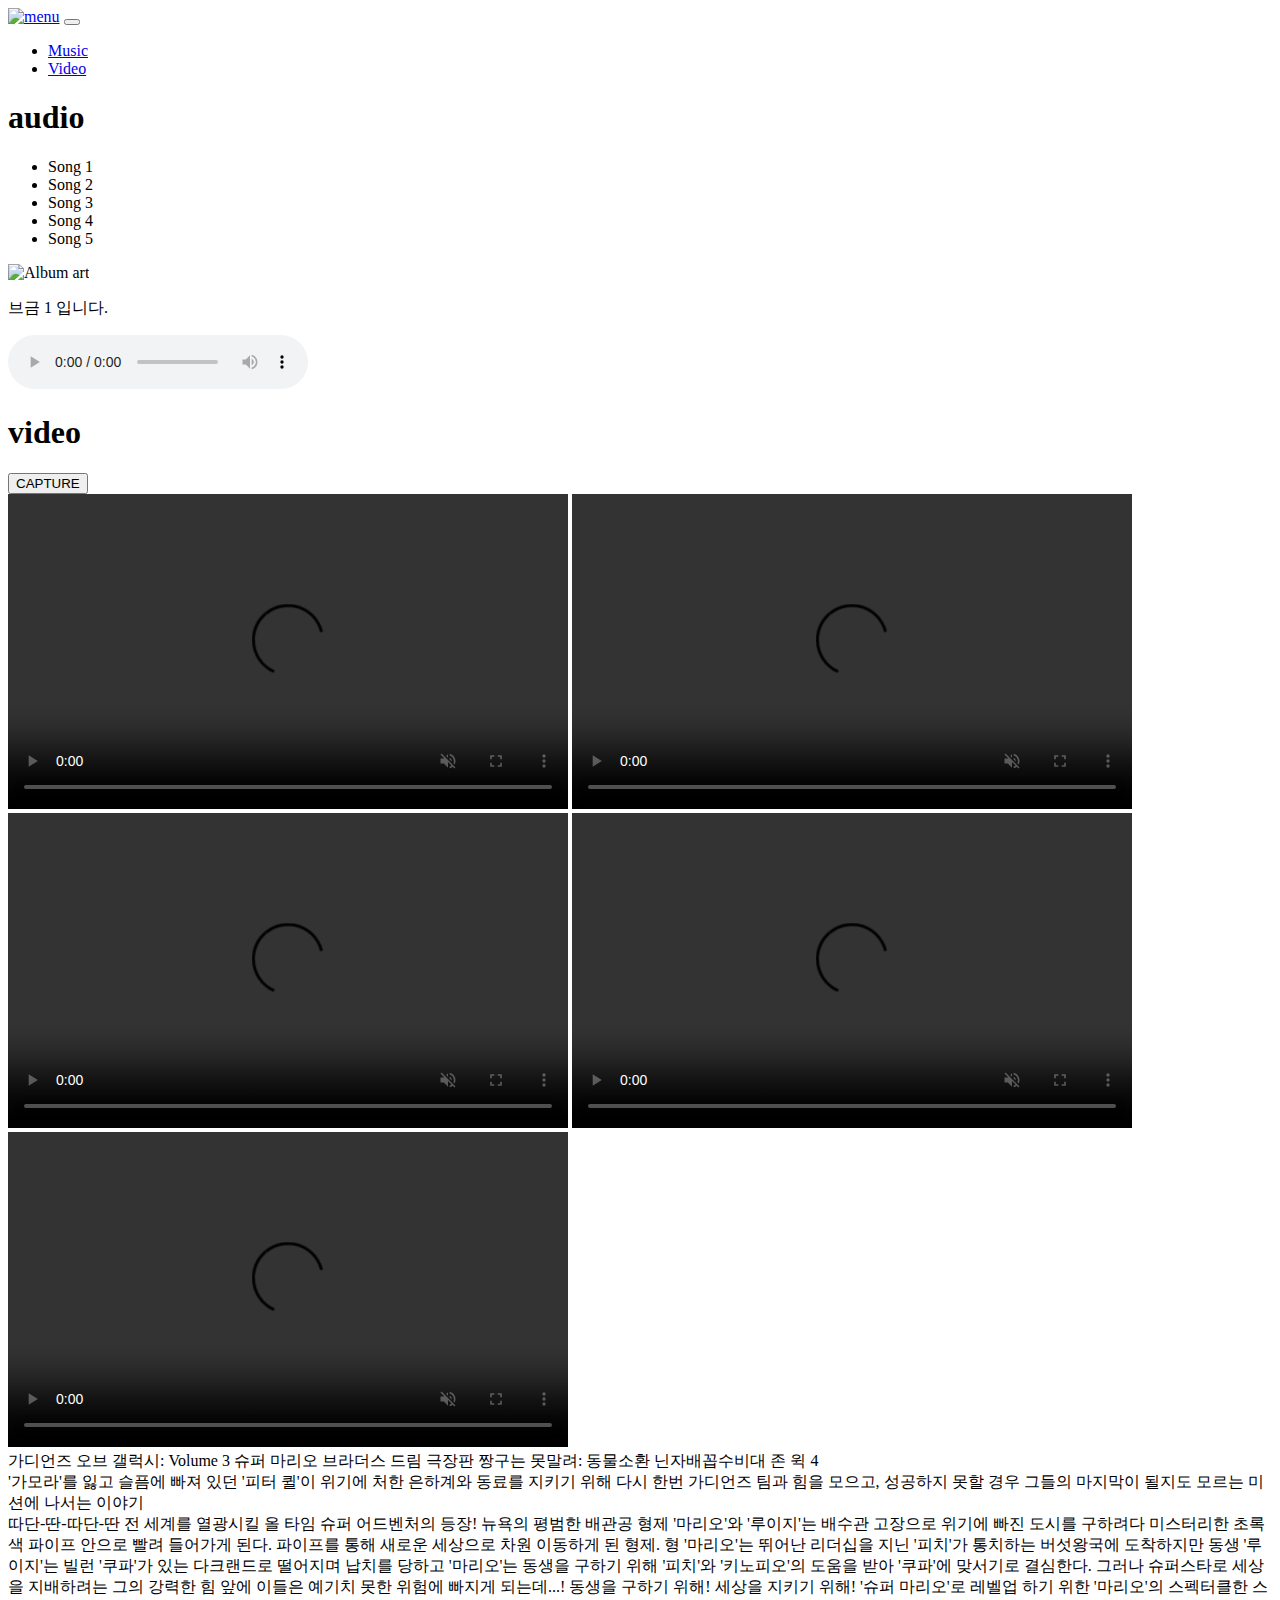
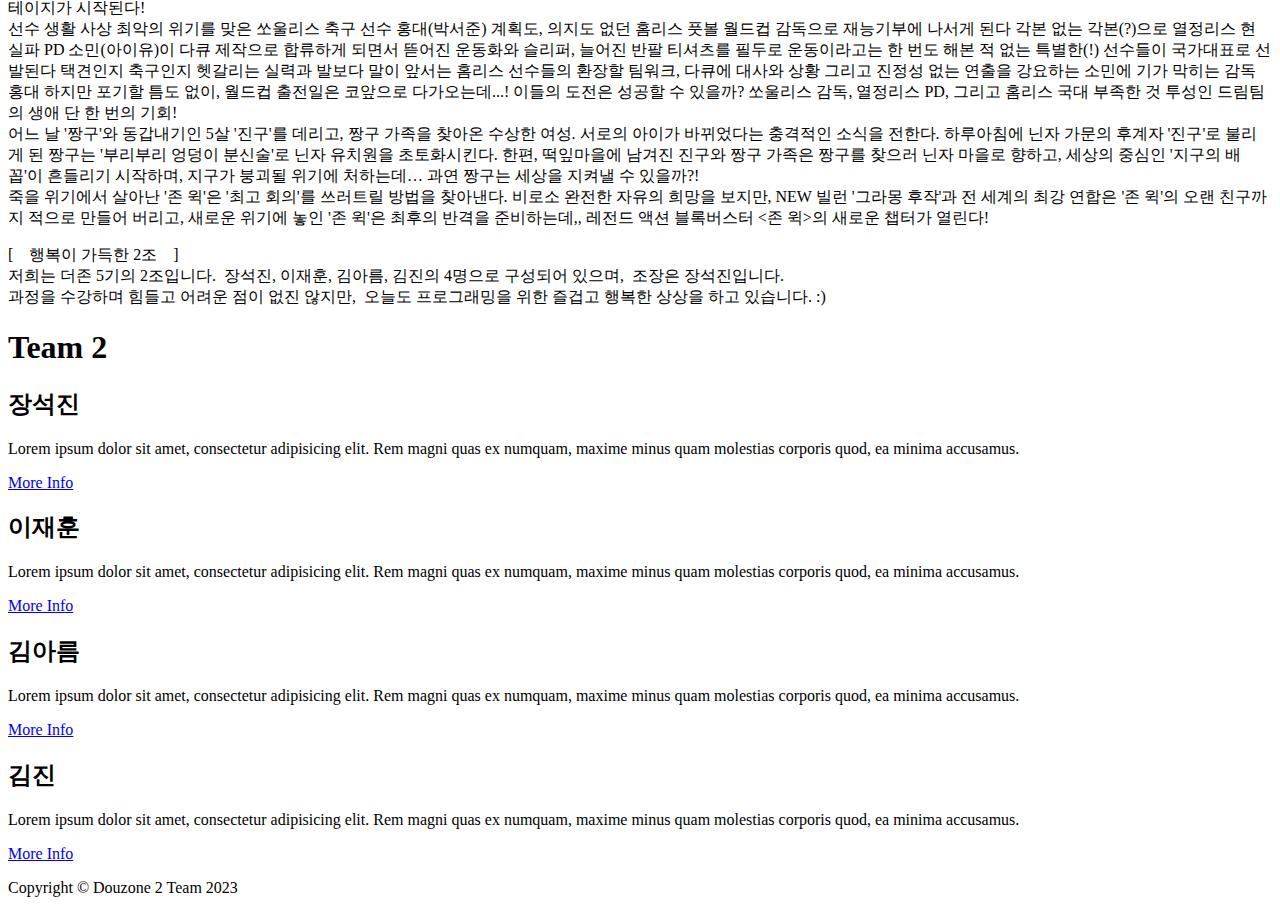
==== src/main/webapp/index.html @ 6630658f "석진 자기소개 및 조 로고 수정" ====
<!DOCTYPE html>
<html>
<head>
<meta charset="UTF-8">
<title>Insert title here</title>
<link rel="icon" type="image/x-icon" href="/resources/img/media.png">
<link rel="stylesheet" href="/resources/boot/css/styles.css">
<link rel="stylesheet" href="/resources/css/style.css">
<style>
/*
@font-face {
     font-family: 'ya';
     src: url('야놀자_야체_Regular.ttf') format('woff');
}*/
</style>
</head>
<body>
	<!-- Responsive navbar-->
	<nav class="navbar navbar-expand-lg navbar-dark bg-dark">
		<div class="container px-5">
			<a href="#"><img id="mini-nav-logo"
				src="/resources/img/logo3.png" alt="menu" /></a>
			<!-- <a class="navbar-brand" href="#!">Start Bootstrap</a>-->
			<button class="navbar-toggler" type="button"
				data-bs-toggle="collapse" data-bs-target="#navbarSupportedContent"
				aria-controls="navbarSupportedContent" aria-expanded="false"
				aria-label="Toggle navigation">
				<span class="navbar-toggler-icon"></span>
			</button>
			<div class="collapse navbar-collapse" id="navbarSupportedContent">
				<ul class="navbar-nav ms-auto mb-2 mb-lg-0">
					<li class="nav-item"><a id="musicAtag" class="nav-link active"
						aria-current="page" href="#!">Music</a></li>
					<li class="nav-item"><a id="videoAtag" class="nav-link"
						href="#!">Video</a></li>
				</ul>
			</div>
		</div>
	</nav>
	<!-- Page Content-->
	<div class="container px-4 px-lg-5">
		<!-- Heading Row-->
		<section id="section2" class="on">
			<h1>audio</h1>
			<div class="mainAudio">
				<ul class="playlist">
					<li data-src="/resources/audio/bgm1.mp3" data-info="브금 1 입니다."
						data-image="/resources/img/album1.jpg">Song 1</li>
					<li data-src="/resources/audio/bgm2.mp3" data-info="브금 2에요."
						data-image="/resources/img/album2.jpg">Song 2</li>
					<li data-src="/resources/audio/bgm3.mp3" data-info="브금 3임당."
						data-image="/resources/img/album3.jpg">Song 3</li>
					<li data-src="/resources/audio/bgm4.mp3" data-info="브금 4 지롱"
						data-image="/resources/img/album4.jpg">Song 4</li>
					<li data-src="/resources/audio/bgm5.mp3" data-info="브금 5 라스트"
						data-image="/resources/img/album5.jpg">Song 5</li>
				</ul>

				<div id="song-info-container">
					<img id="album-art" src="/resources/img/album1.jpg" alt="Album art" />
					<p id="song-info">브금 1 입니다.</p>
				</div>
				<audio id="audio-player" autoplay controls></audio>
			</div>
		</section>
		<section id="section3" class="off">
			<h1>video</h1>
			<div>
			<button id="captureButton">CAPTURE</button>
				<div class="video-container">
					<!--영화 예고편-->
					<div>
						<div class="mainVideo" id="captureVideo">
							<video id="video1" class="videos on" width="560" height="315"
								controls autoplay muted>
								<source src="/resources/video/video1.mp4" type="video/mp4">
							</video>
							<video id="video2" class="videos off" width="560" height="315"
								controls autoplay muted>
								<source src="/resources/video/video2.mp4" type="video/mp4">
							</video>
							<video id="video3" class="videos off" width="560" height="315"
								controls autoplay muted>
								<source src="/resources/video/video3.mp4" type="video/mp4">
							</video>
							<video id="video4" class="videos off" width="560" height="315"
								controls autoplay muted>
								<source src="/resources/video/video4.mp4" type="video/mp4">
							</video>
							<video id="video5" class="videos off" width="560" height="315"
								controls autoplay muted>
								<source src="/resources/video/video5.mp4" type="video/mp4">
							</video>
						</div>
					</div>
					<div>
						<div class="button-list">
							<a onclick="togglevideo(0)" class="on">가디언즈 오브 갤럭시: Volume 3
							</a> <a onclick="togglevideo(1)" class="off">슈퍼 마리오 브라더스</a> <a
								onclick="togglevideo(2)" class="off">드림</a> <a
								onclick="togglevideo(3)" class="off">극장판 짱구는 못말려: 동물소환
								닌자배꼽수비대</a> <a onclick="togglevideo(4)" class="off">존 윅 4</a>
						</div>
					</div>
					
				</div>
				
			</div>
			<!--영화 줄거리-->
			<div class="video-detail">
				<div class="on">'가모라'를 잃고 슬픔에 빠져 있던 '피터 퀼'이 위기에 처한 은하계와 동료를
					지키기 위해 다시 한번 가디언즈 팀과 힘을 모으고, 성공하지 못할 경우 그들의 마지막이 될지도 모르는 미션에 나서는
					이야기</div>
				<div class="off">따단-딴-따단-딴 전 세계를 열광시킬 올 타임 슈퍼 어드벤처의 등장! 뉴욕의
					평범한 배관공 형제 '마리오'와 '루이지'는 배수관 고장으로 위기에 빠진 도시를 구하려다 미스터리한 초록색 파이프 안으로
					빨려 들어가게 된다. 파이프를 통해 새로운 세상으로 차원 이동하게 된 형제. 형 '마리오'는 뛰어난 리더십을 지닌
					'피치'가 통치하는 버섯왕국에 도착하지만 동생 '루이지'는 빌런 '쿠파'가 있는 다크랜드로 떨어지며 납치를 당하고
					'마리오'는 동생을 구하기 위해 '피치'와 '키노피오'의 도움을 받아 '쿠파'에 맞서기로 결심한다. 그러나 슈퍼스타로
					세상을 지배하려는 그의 강력한 힘 앞에 이들은 예기치 못한 위험에 빠지게 되는데...! 동생을 구하기 위해! 세상을
					지키기 위해! '슈퍼 마리오'로 레벨업 하기 위한 '마리오'의 스펙터클한 스테이지가 시작된다!</div>
				<div class="off">선수 생활 사상 최악의 위기를 맞은 쏘울리스 축구 선수 홍대(박서준) 계획도,
					의지도 없던 홈리스 풋볼 월드컵 감독으로 재능기부에 나서게 된다 각본 없는 각본(?)으로 열정리스 현실파 PD
					소민(아이유)이 다큐 제작으로 합류하게 되면서 뜯어진 운동화와 슬리퍼, 늘어진 반팔 티셔츠를 필두로 운동이라고는 한 번도
					해본 적 없는 특별한(!) 선수들이 국가대표로 선발된다 택견인지 축구인지 헷갈리는 실력과 발보다 말이 앞서는 홈리스
					선수들의 환장할 팀워크, 다큐에 대사와 상황 그리고 진정성 없는 연출을 강요하는 소민에 기가 막히는 감독 홍대 하지만
					포기할 틈도 없이, 월드컵 출전일은 코앞으로 다가오는데...! 이들의 도전은 성공할 수 있을까? 쏘울리스 감독, 열정리스
					PD, 그리고 홈리스 국대 부족한 것 투성인 드림팀의 생애 단 한 번의 기회!</div>
				<div class="off">어느 날 '짱구'와 동갑내기인 5살 '진구'를 데리고, 짱구 가족을 찾아온 수상한
					여성. 서로의 아이가 바뀌었다는 충격적인 소식을 전한다. 하루아침에 닌자 가문의 후계자 '진구'로 불리게 된 짱구는
					'부리부리 엉덩이 분신술'로 닌자 유치원을 초토화시킨다. 한편, 떡잎마을에 남겨진 진구와 짱구 가족은 짱구를 찾으러 닌자
					마을로 향하고, 세상의 중심인 '지구의 배꼽'이 흔들리기 시작하며, 지구가 붕괴될 위기에 처하는데… 과연 짱구는 세상을
					지켜낼 수 있을까?!</div>
				<div class="off">죽을 위기에서 살아난 '존 윅'은 '최고 회의'를 쓰러트릴 방법을 찾아낸다.
					비로소 완전한 자유의 희망을 보지만, NEW 빌런 '그라몽 후작'과 전 세계의 최강 연합은 '존 윅'의 오랜 친구까지
					적으로 만들어 버리고, 새로운 위기에 놓인 '존 윅'은 최후의 반격을 준비하는데,, 레전드 액션 블록버스터 &lt;존
					윅&gt;의 새로운 챕터가 열린다!</div>
			</div>
		</section>
		<!-- Call to Action-->
		<div class="card text-white bg-orange my-5 py-4 text-center">
			<div class="card-body">
				<p class="text-white m-0">[&nbsp;&nbsp;&nbsp; 행복이 가득한 2조 &nbsp;&nbsp;&nbsp;]<br>
					저희는 더존 5기의 2조입니다.&nbsp; 장석진, 이재훈, 김아름, 김진의 4명으로 구성되어 있으며,&nbsp; 조장은 장석진입니다.<br>
					과정을 수강하며 힘들고 어려운 점이 없진 않지만,&nbsp; 오늘도 프로그래밍을 위한 즐겁고 행복한 상상을 하고 있습니다. :)</p>
			</div>
		</div>
		<!-- Content Row-->
		<h1 class="card-header">Team 2</h1>
		<div class="row gx-4 gx-lg-5 cardlist">
			<div class="col-md-4 mb-5">
				<div class="card card-area">
					<div class="card-body">
						<h2 class="card-title">장석진</h2>
						<p class="card-text">Lorem ipsum dolor sit amet, consectetur
							adipisicing elit. Rem magni quas ex numquam, maxime minus quam
							molestias corporis quod, ea minima accusamus.</p>
					</div>
					<div class="card-footer">
						<a class="btn btn-primary btn-sm" href="/profilePage/Jang.html">More Info</a>
					</div>
				</div>
			</div>
			<div class="col-md-4 mb-5">
				<div class="card card-area">
					<div class="card-body">
						<h2 class="card-title">이재훈</h2>
						<p class="card-text">Lorem ipsum dolor sit amet, consectetur
							adipisicing elit. Rem magni quas ex numquam, maxime minus quam
							molestias corporis quod, ea minima accusamus.</p>
					</div>
					<div class="card-footer">
						<a class="btn btn-primary btn-sm" href="/profilePage/Lee.html">More Info</a>
					</div>
				</div>
			</div>
			<div class="col-md-4 mb-5">
				<div class="card card-area">
					<div class="card-body">
						<h2 class="card-title">김아름</h2>
						<p class="card-text">Lorem ipsum dolor sit amet, consectetur
							adipisicing elit. Rem magni quas ex numquam, maxime minus quam
							molestias corporis quod, ea minima accusamus.</p>
					</div>
					<div class="card-footer">
						<a class="btn btn-primary btn-sm" href="#!">More Info</a>
					</div>
				</div>
			</div>
			<div class="col-md-4 mb-5">
				<div class="card card-area">
					<div class="card-body">
						<h2 class="card-title">김진</h2>
						<p class="card-text">Lorem ipsum dolor sit amet, consectetur
							adipisicing elit. Rem magni quas ex numquam, maxime minus quam
							molestias corporis quod, ea minima accusamus.</p>
					</div>
					<div class="card-footer">
						<a class="btn btn-primary btn-sm" href="/profilePage/KimJin.html">More Info</a>
					</div>
				</div>
			</div>
		</div>
	</div>
	<!-- Footer-->
	<footer class="py-5 bg-dark">
		<div class="container px-4 px-lg-5">
			<p class="m-0 text-center text-white">Copyright &copy; Douzone 2 Team 2023</p>
		</div>
	</footer>
	<!-- Bootstrap core JS-->
	<script
		src="https://cdn.jsdelivr.net/npm/bootstrap@5.2.3/dist/js/bootstrap.bundle.min.js"></script>
	<!-- Core theme JS-->
	<script src="/resources/boot/js/scripts.js"></script>
	<script defer src="/resources/js/script.js"></script>
</body>
</html>
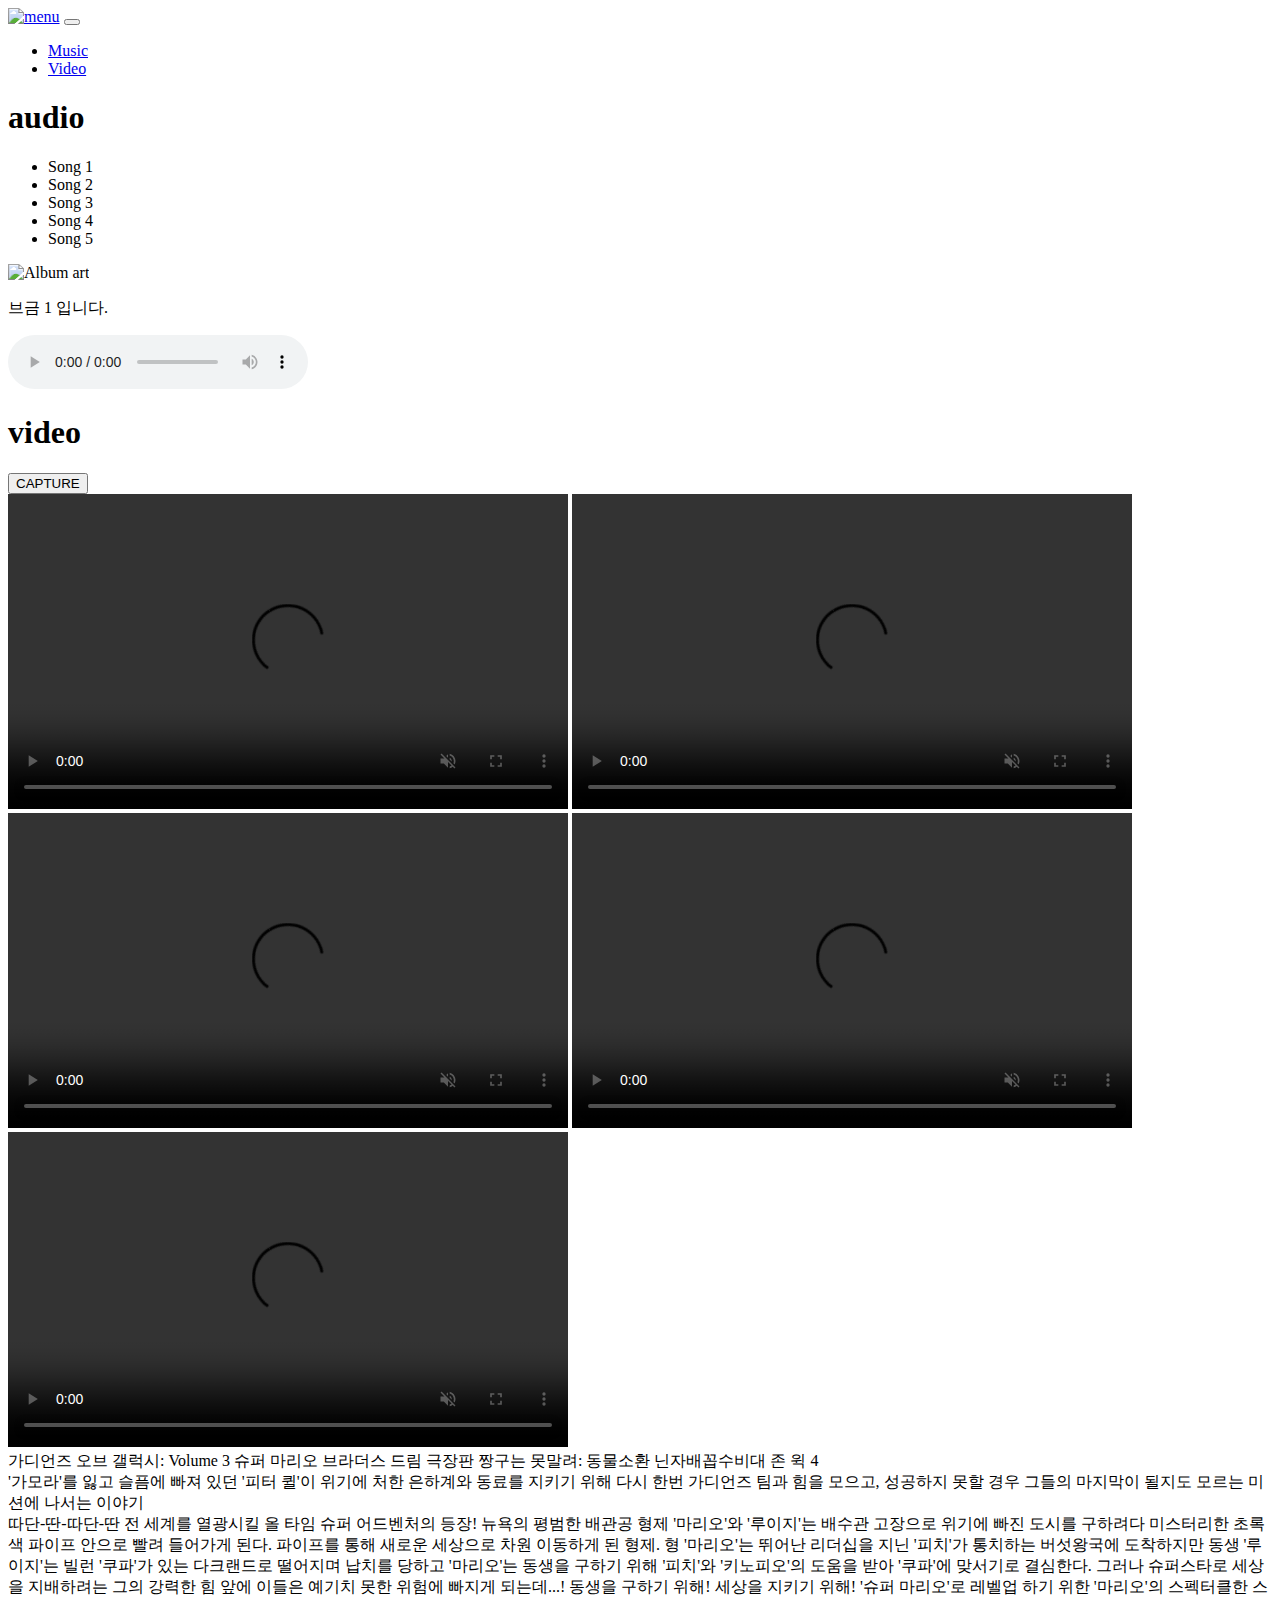
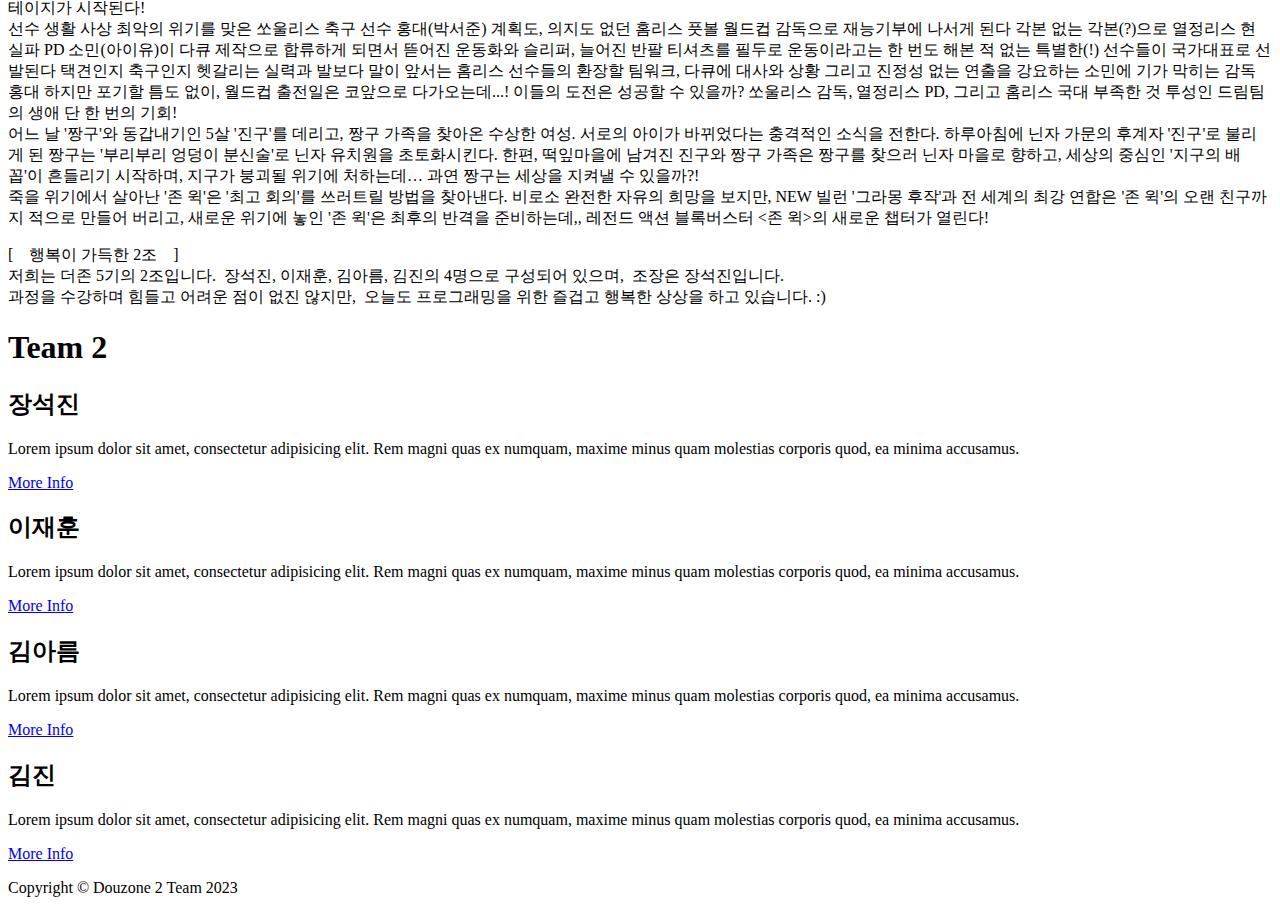
==== commit ab86af7b: "Merge branch 'master' of https://github.com/inclined37/DouzoneSecond2Team" ====
--- a/src/main/webapp/index.html
+++ b/src/main/webapp/index.html
@@ -3,7 +3,9 @@
 <head>
 <meta charset="UTF-8">
 <title>Insert title here</title>
+
 <link rel="icon" type="image/x-icon" href="/resources/img/media.png">
+
 <link rel="stylesheet" href="/resources/boot/css/styles.css">
 <link rel="stylesheet" href="/resources/css/style.css">
 <style>
@@ -182,7 +184,9 @@
 							molestias corporis quod, ea minima accusamus.</p>
 					</div>
 					<div class="card-footer">
-						<a class="btn btn-primary btn-sm" href="#!">More Info</a>
+
+						<a class="btn btn-primary btn-sm" href="/profilePage/Ahrum.html">More Info</a>
+
 					</div>
 				</div>
 			</div>
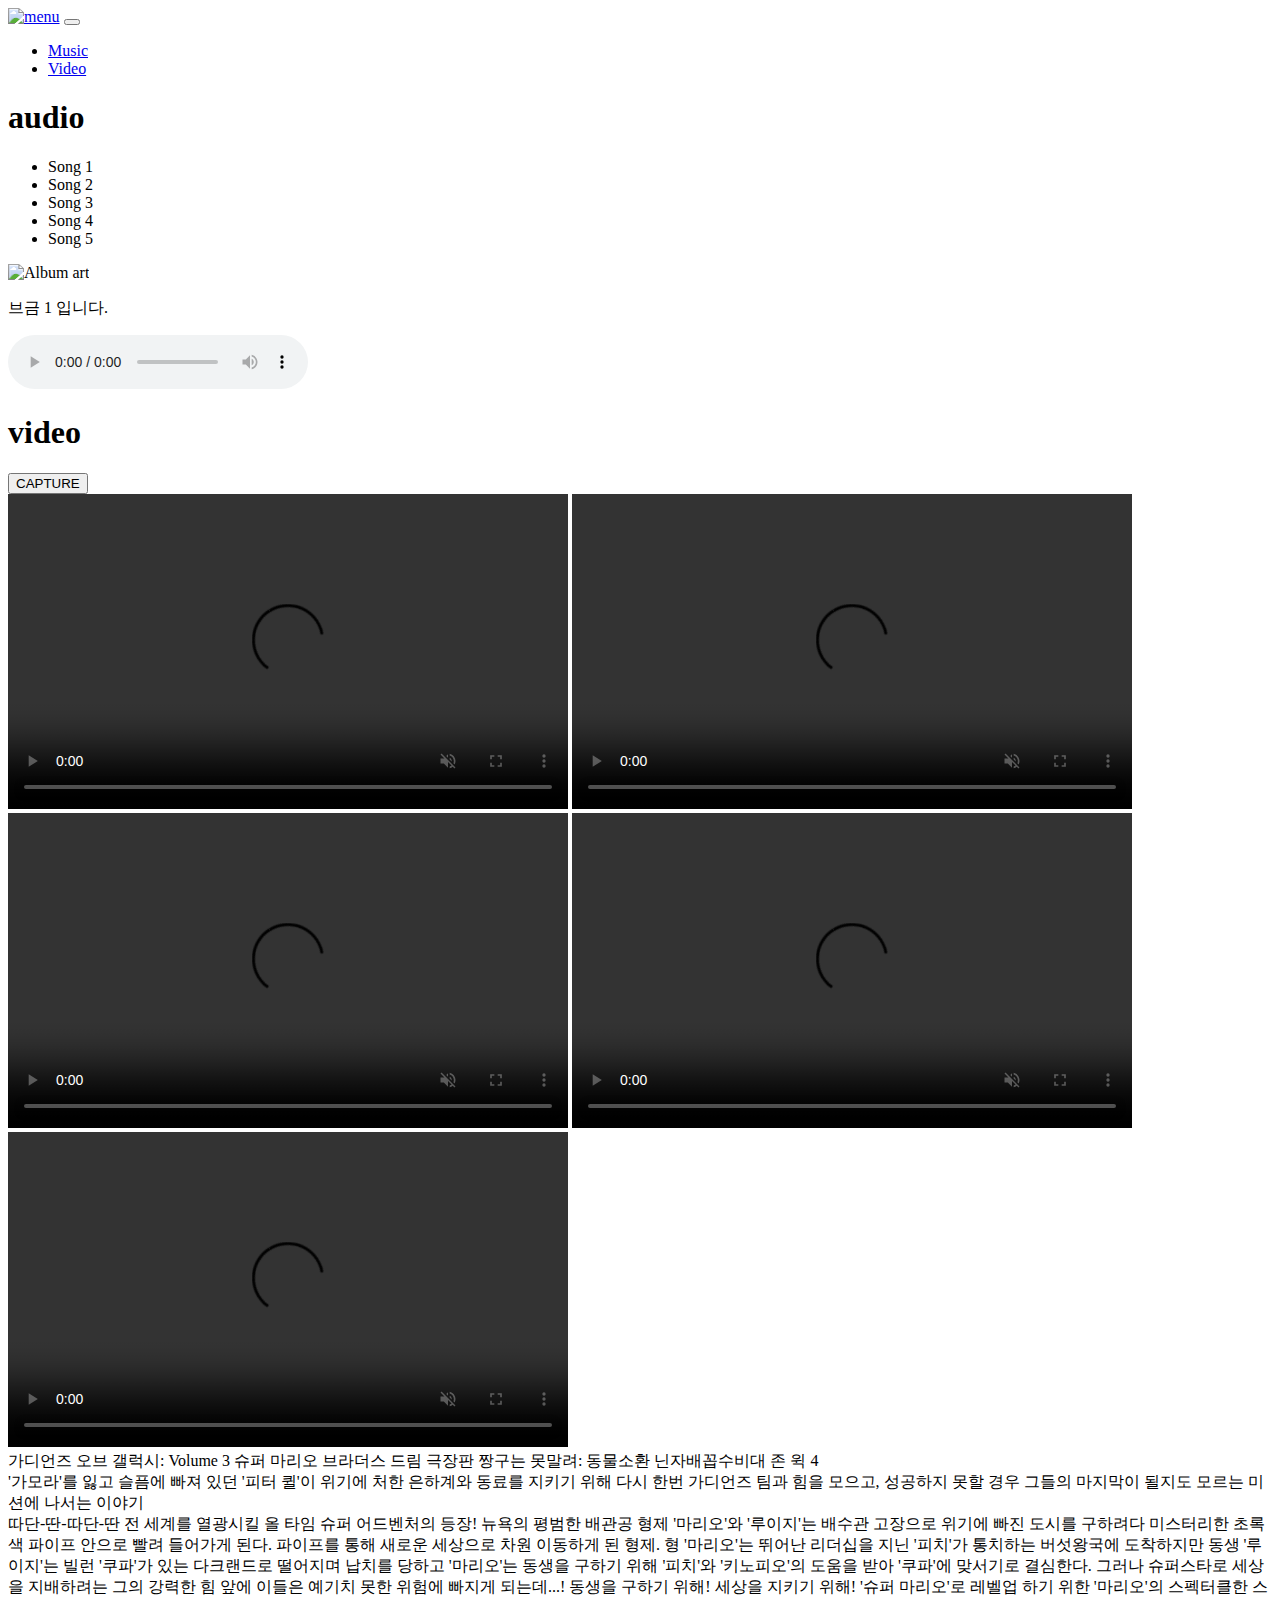
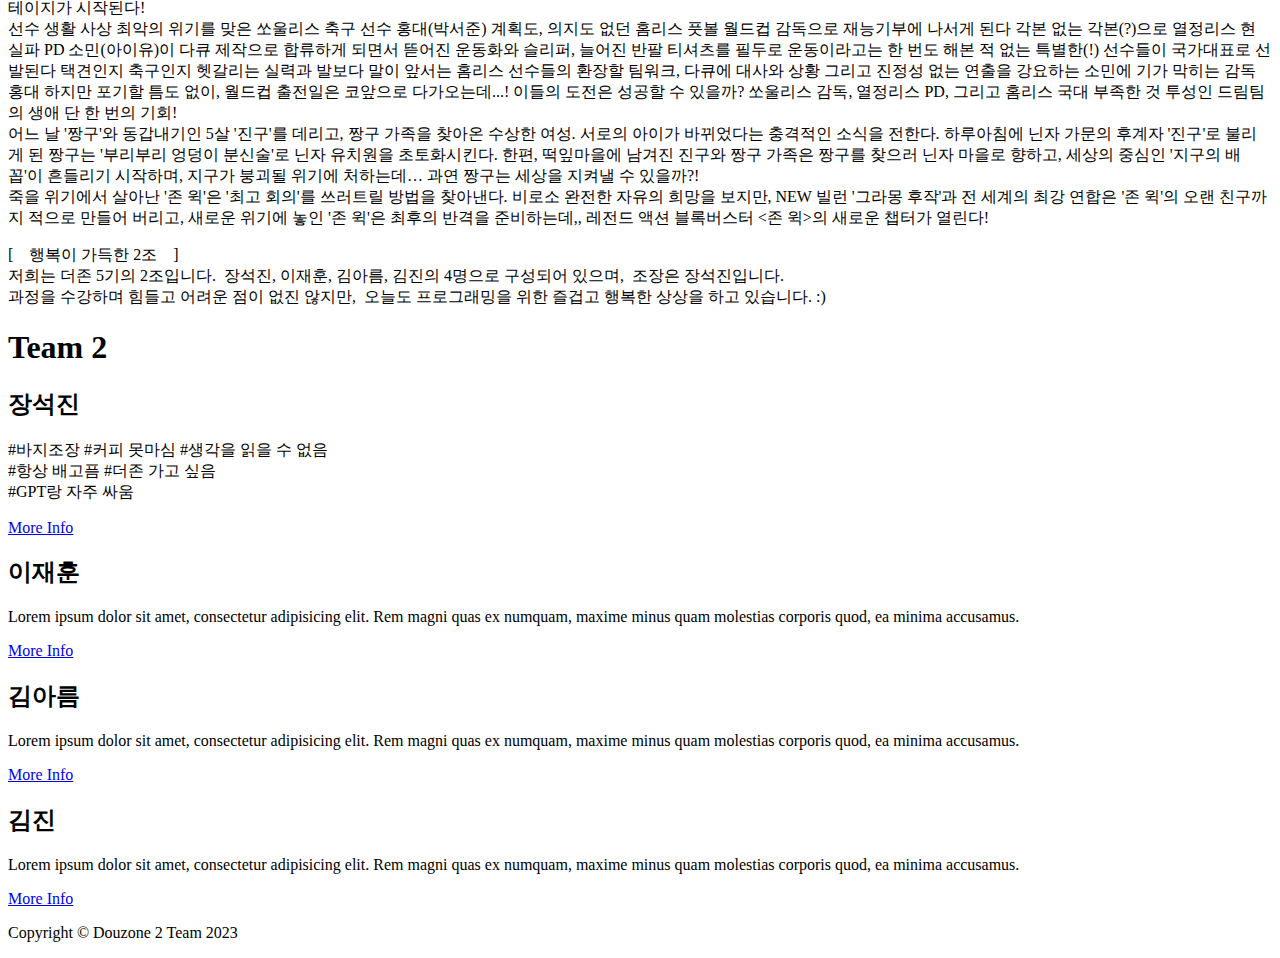
==== commit ab8279e9: "석진 거의 최종" ====
--- a/src/main/webapp/index.html
+++ b/src/main/webapp/index.html
@@ -153,9 +153,7 @@
 				<div class="card card-area">
 					<div class="card-body">
 						<h2 class="card-title">장석진</h2>
-						<p class="card-text">Lorem ipsum dolor sit amet, consectetur
-							adipisicing elit. Rem magni quas ex numquam, maxime minus quam
-							molestias corporis quod, ea minima accusamus.</p>
+						<p class="card-text">#바지조장 #커피 못마심 #생각을 읽을 수 없음<br>#항상 배고픔 #더존 가고 싶음<br>#GPT랑 자주 싸움</p>
 					</div>
 					<div class="card-footer">
 						<a class="btn btn-primary btn-sm" href="/profilePage/Jang.html">More Info</a>
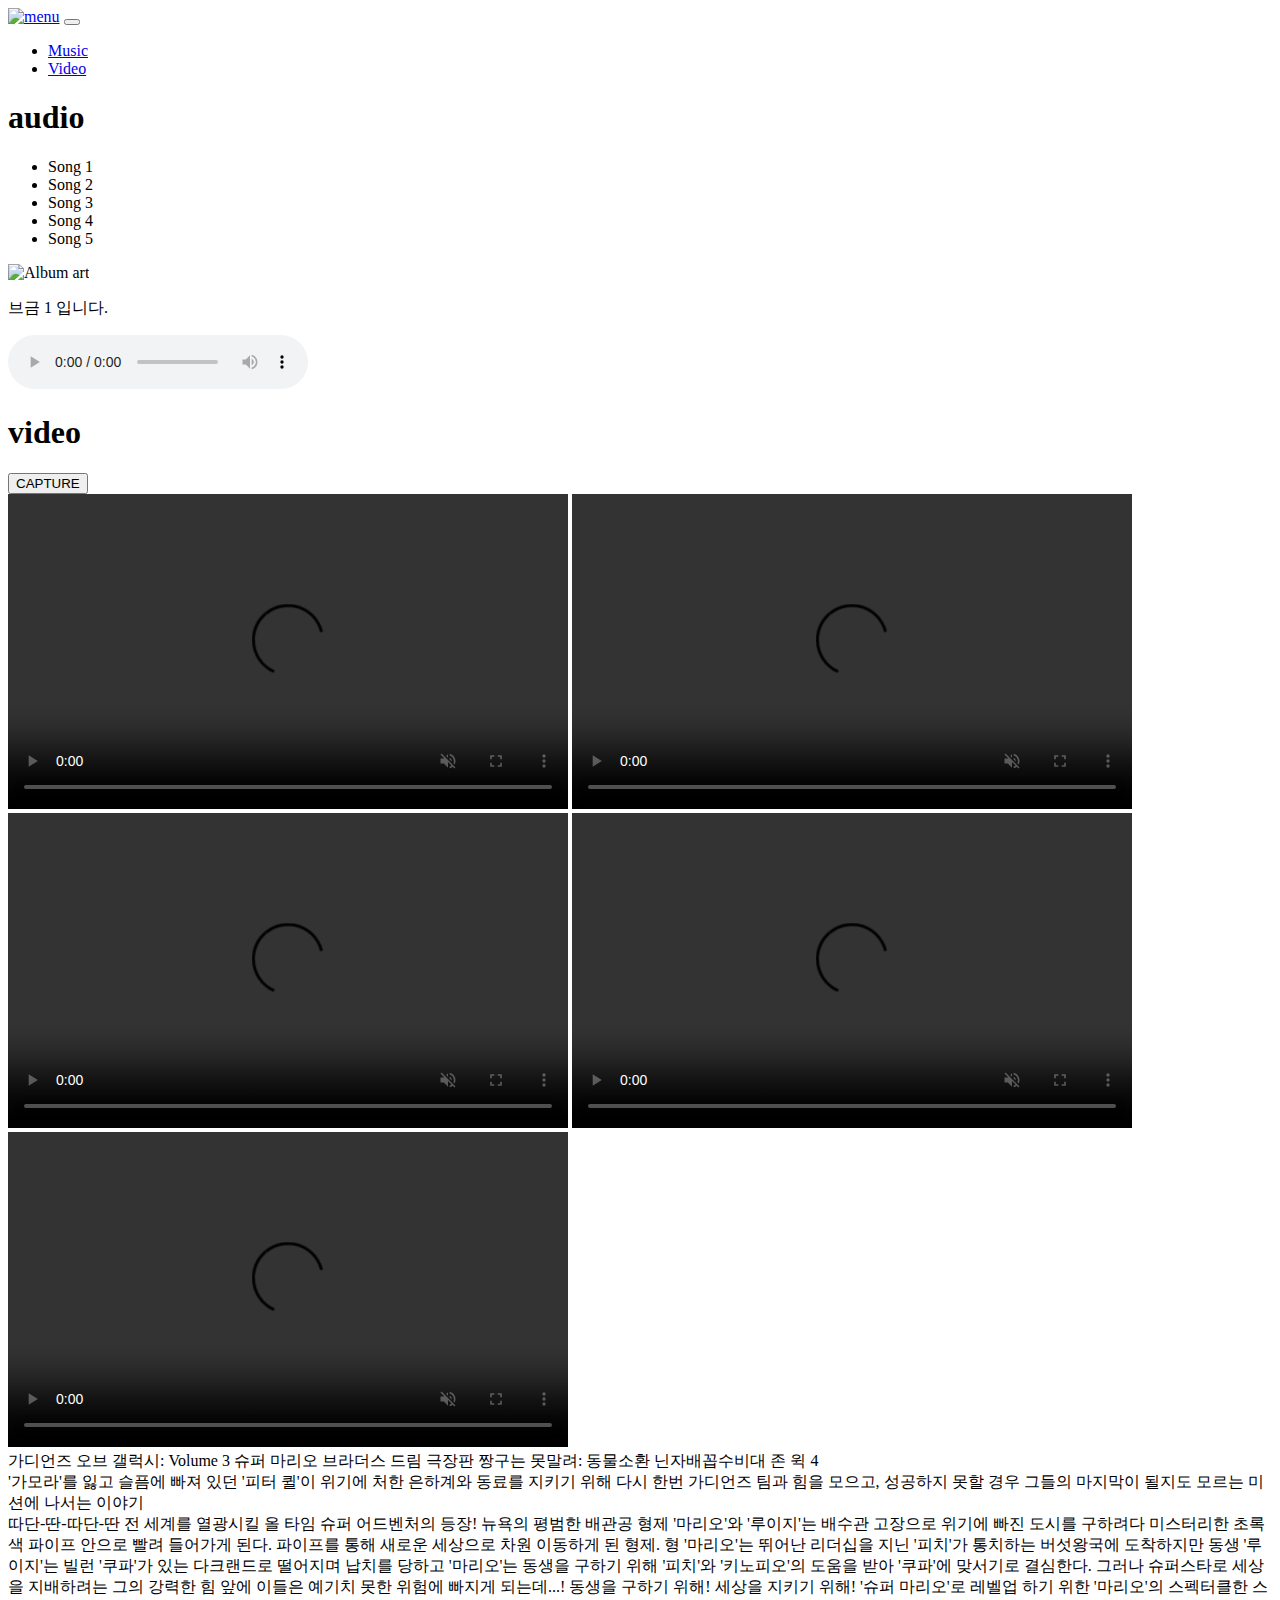
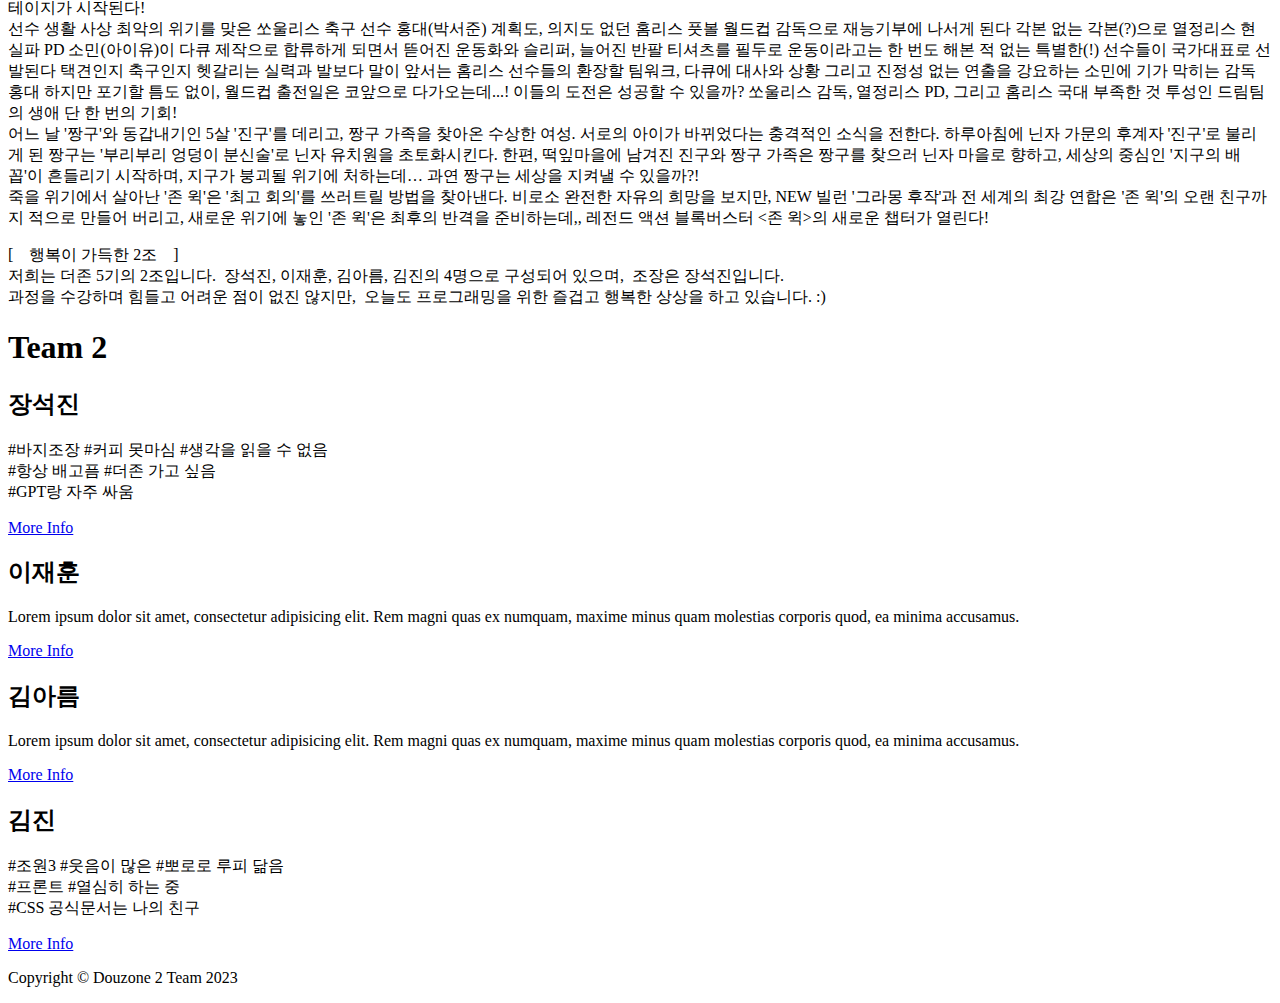
==== commit d38848ee: "Modified: card-text to hash-tag of kimjin" ====
--- a/src/main/webapp/index.html
+++ b/src/main/webapp/index.html
@@ -192,9 +192,7 @@
 				<div class="card card-area">
 					<div class="card-body">
 						<h2 class="card-title">김진</h2>
-						<p class="card-text">Lorem ipsum dolor sit amet, consectetur
-							adipisicing elit. Rem magni quas ex numquam, maxime minus quam
-							molestias corporis quod, ea minima accusamus.</p>
+						<p class="card-text">#조원3 #웃음이 많은 #뽀로로 루피 닮음<br>#프론트 #열심히 하는 중<br>#CSS 공식문서는 나의 친구</p>
 					</div>
 					<div class="card-footer">
 						<a class="btn btn-primary btn-sm" href="/profilePage/KimJin.html">More Info</a>
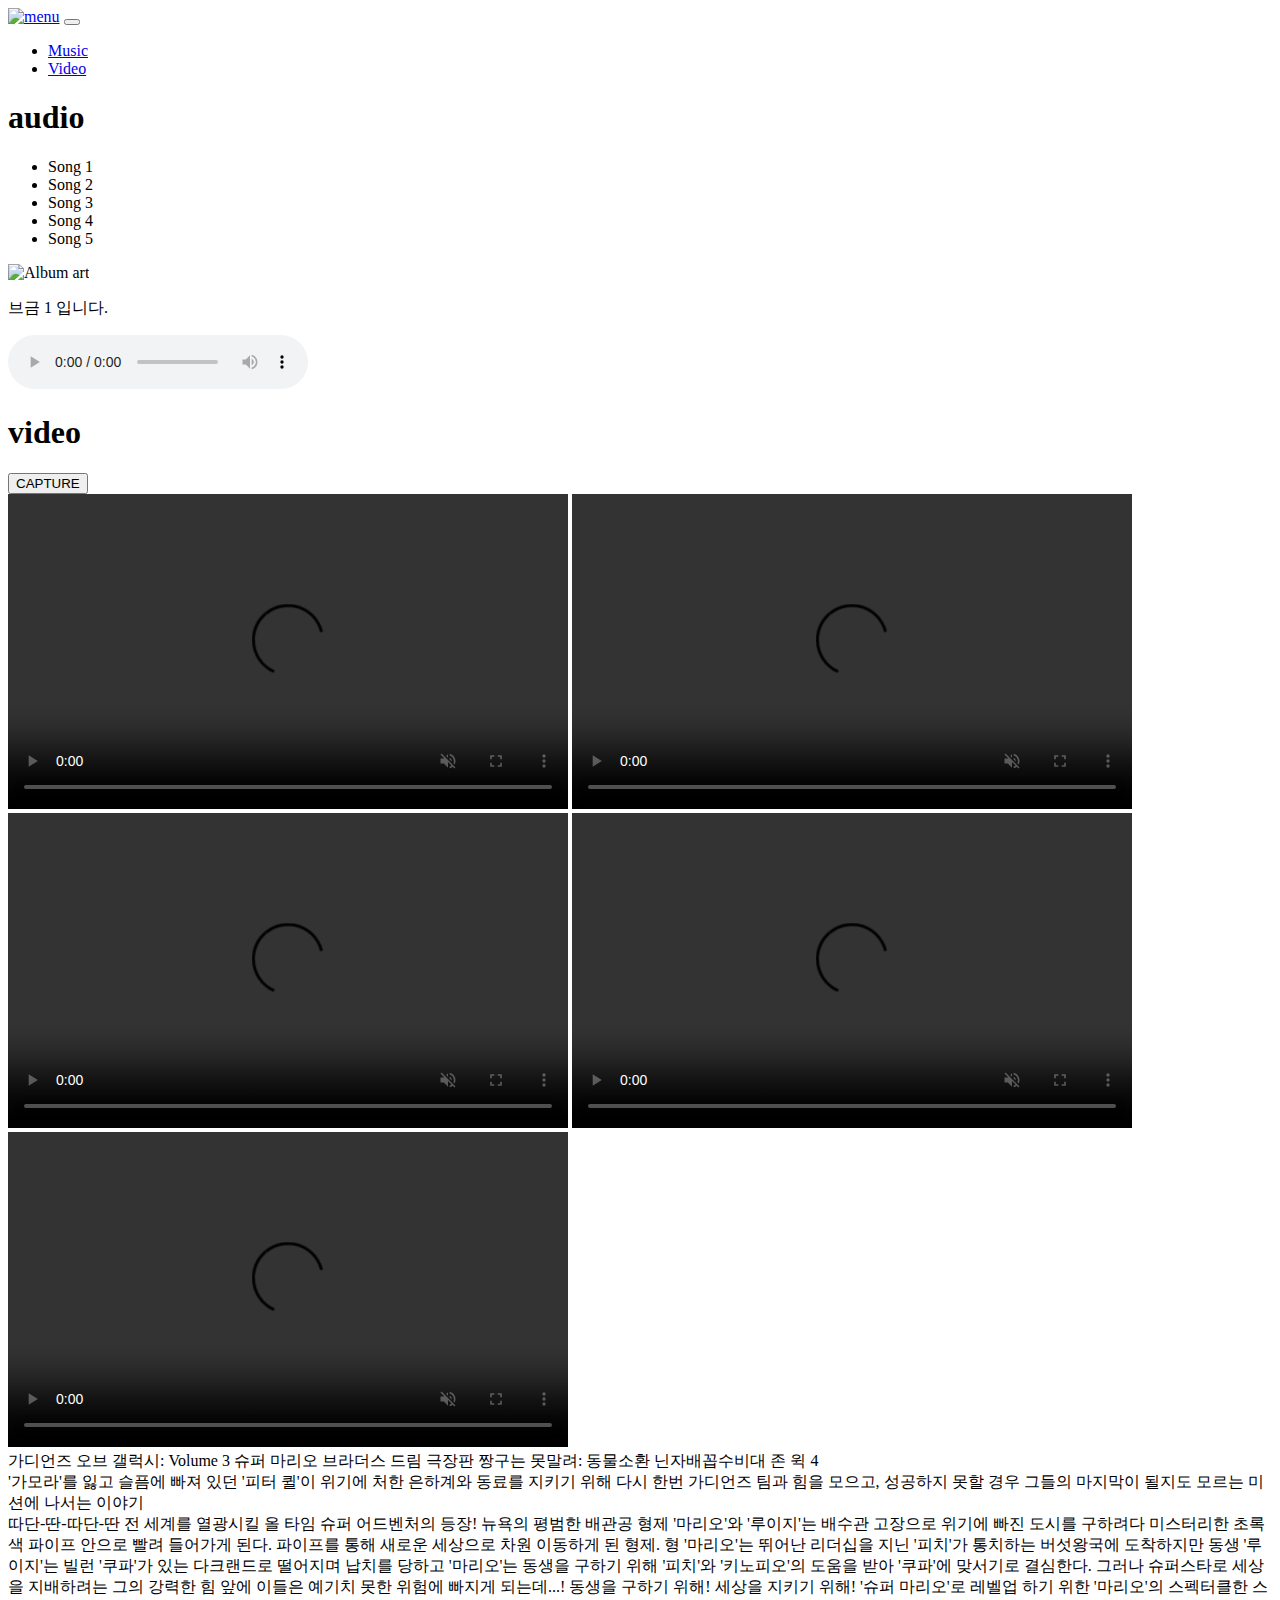
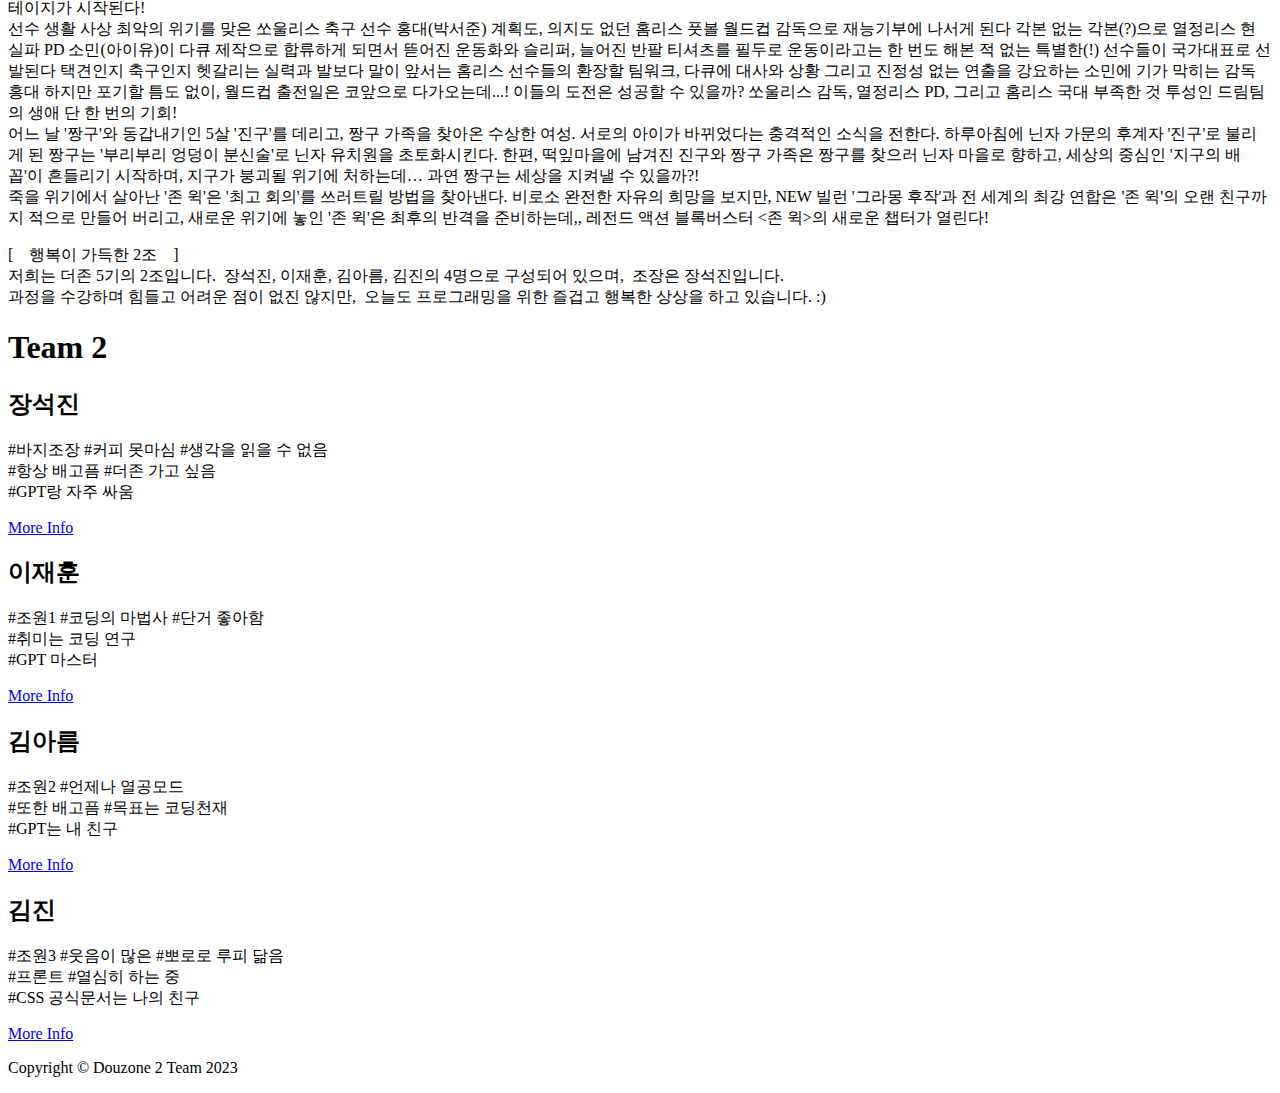
==== commit 22343543: "Modified: 카드 소개문구 변경 - 해시태그" ====
--- a/src/main/webapp/index.html
+++ b/src/main/webapp/index.html
@@ -164,9 +164,7 @@
 				<div class="card card-area">
 					<div class="card-body">
 						<h2 class="card-title">이재훈</h2>
-						<p class="card-text">Lorem ipsum dolor sit amet, consectetur
-							adipisicing elit. Rem magni quas ex numquam, maxime minus quam
-							molestias corporis quod, ea minima accusamus.</p>
+						<p class="card-text">#조원1 #코딩의 마법사 #단거 좋아함<br>#취미는 코딩 연구<br>#GPT 마스터</p>
 					</div>
 					<div class="card-footer">
 						<a class="btn btn-primary btn-sm" href="/profilePage/Lee.html">More Info</a>
@@ -177,9 +175,7 @@
 				<div class="card card-area">
 					<div class="card-body">
 						<h2 class="card-title">김아름</h2>
-						<p class="card-text">Lorem ipsum dolor sit amet, consectetur
-							adipisicing elit. Rem magni quas ex numquam, maxime minus quam
-							molestias corporis quod, ea minima accusamus.</p>
+						<p class="card-text">#조원2 #언제나 열공모드<br>#또한 배고픔 #목표는 코딩천재<br>#GPT는 내 친구</p>
 					</div>
 					<div class="card-footer">
 
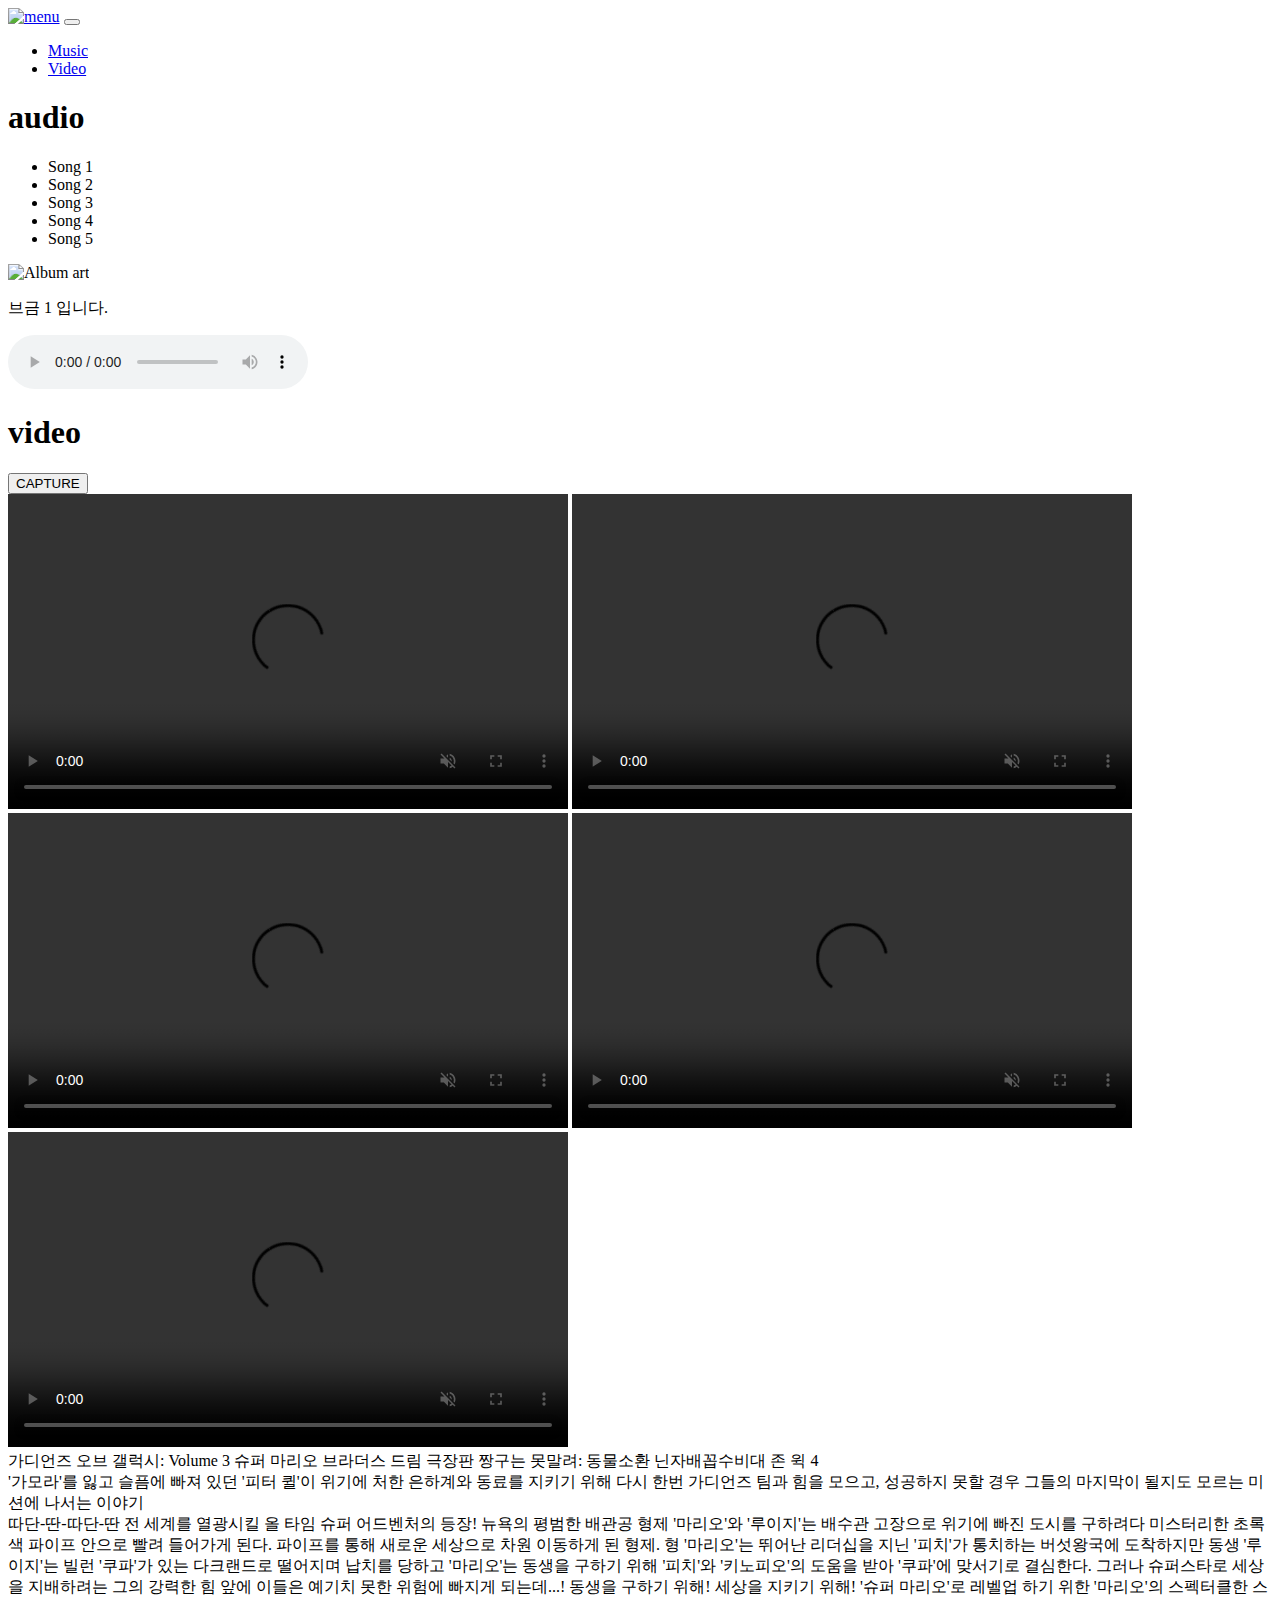
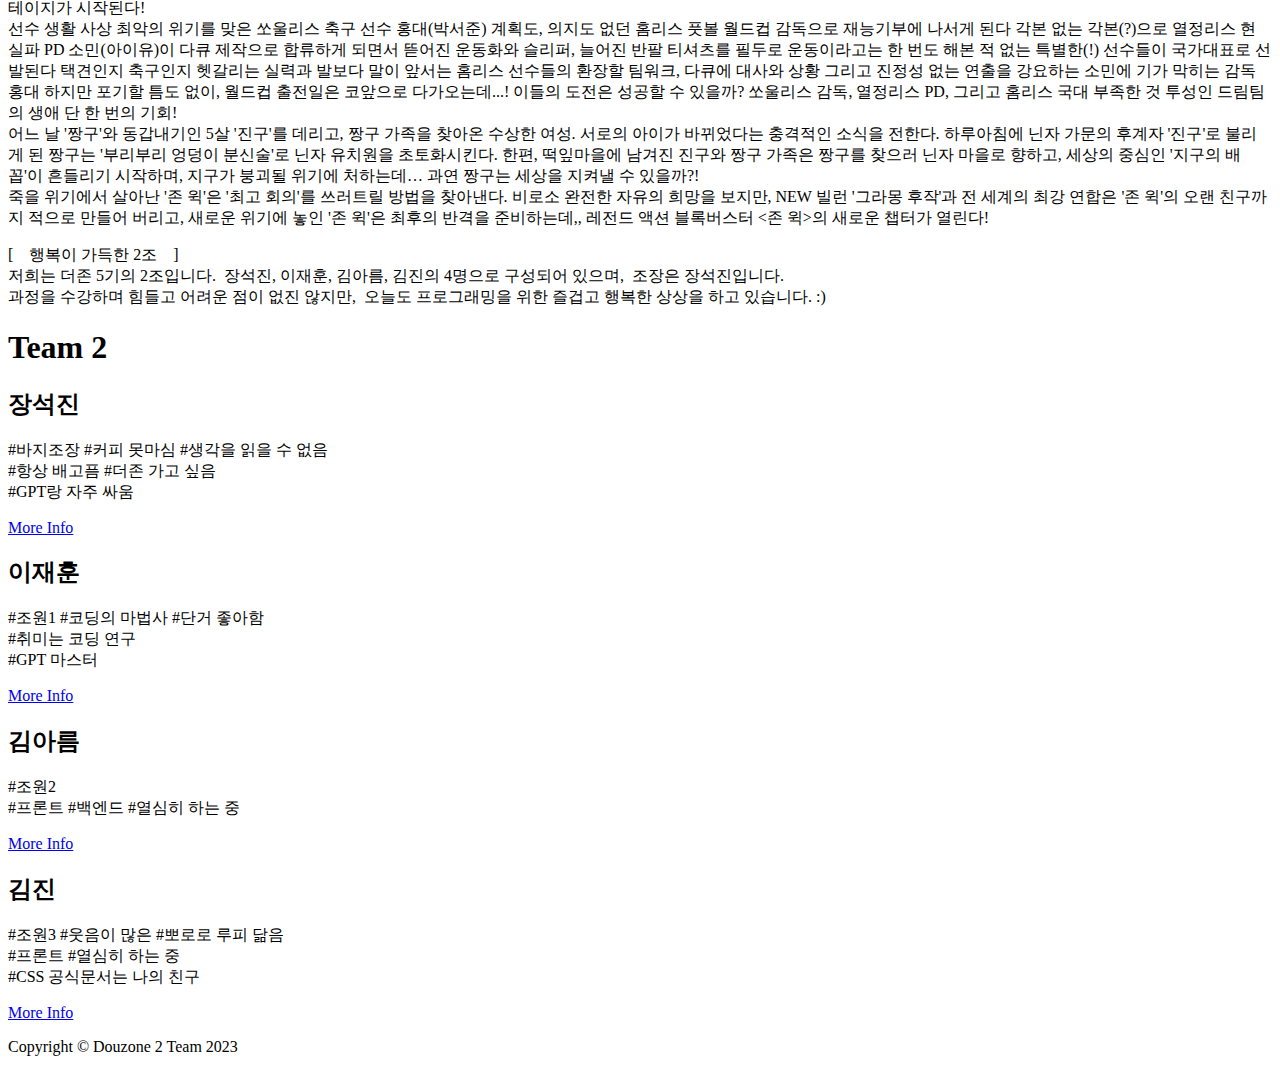
==== commit 21a702cc: "ahrum 최종" ====
--- a/src/main/webapp/index.html
+++ b/src/main/webapp/index.html
@@ -175,7 +175,7 @@
 				<div class="card card-area">
 					<div class="card-body">
 						<h2 class="card-title">김아름</h2>
-						<p class="card-text">#조원2 #언제나 열공모드<br>#또한 배고픔 #목표는 코딩천재<br>#GPT는 내 친구</p>
+						<p class="card-text">#조원2 <br> #프론트 #백엔드 #열심히 하는 중
 					</div>
 					<div class="card-footer">
 
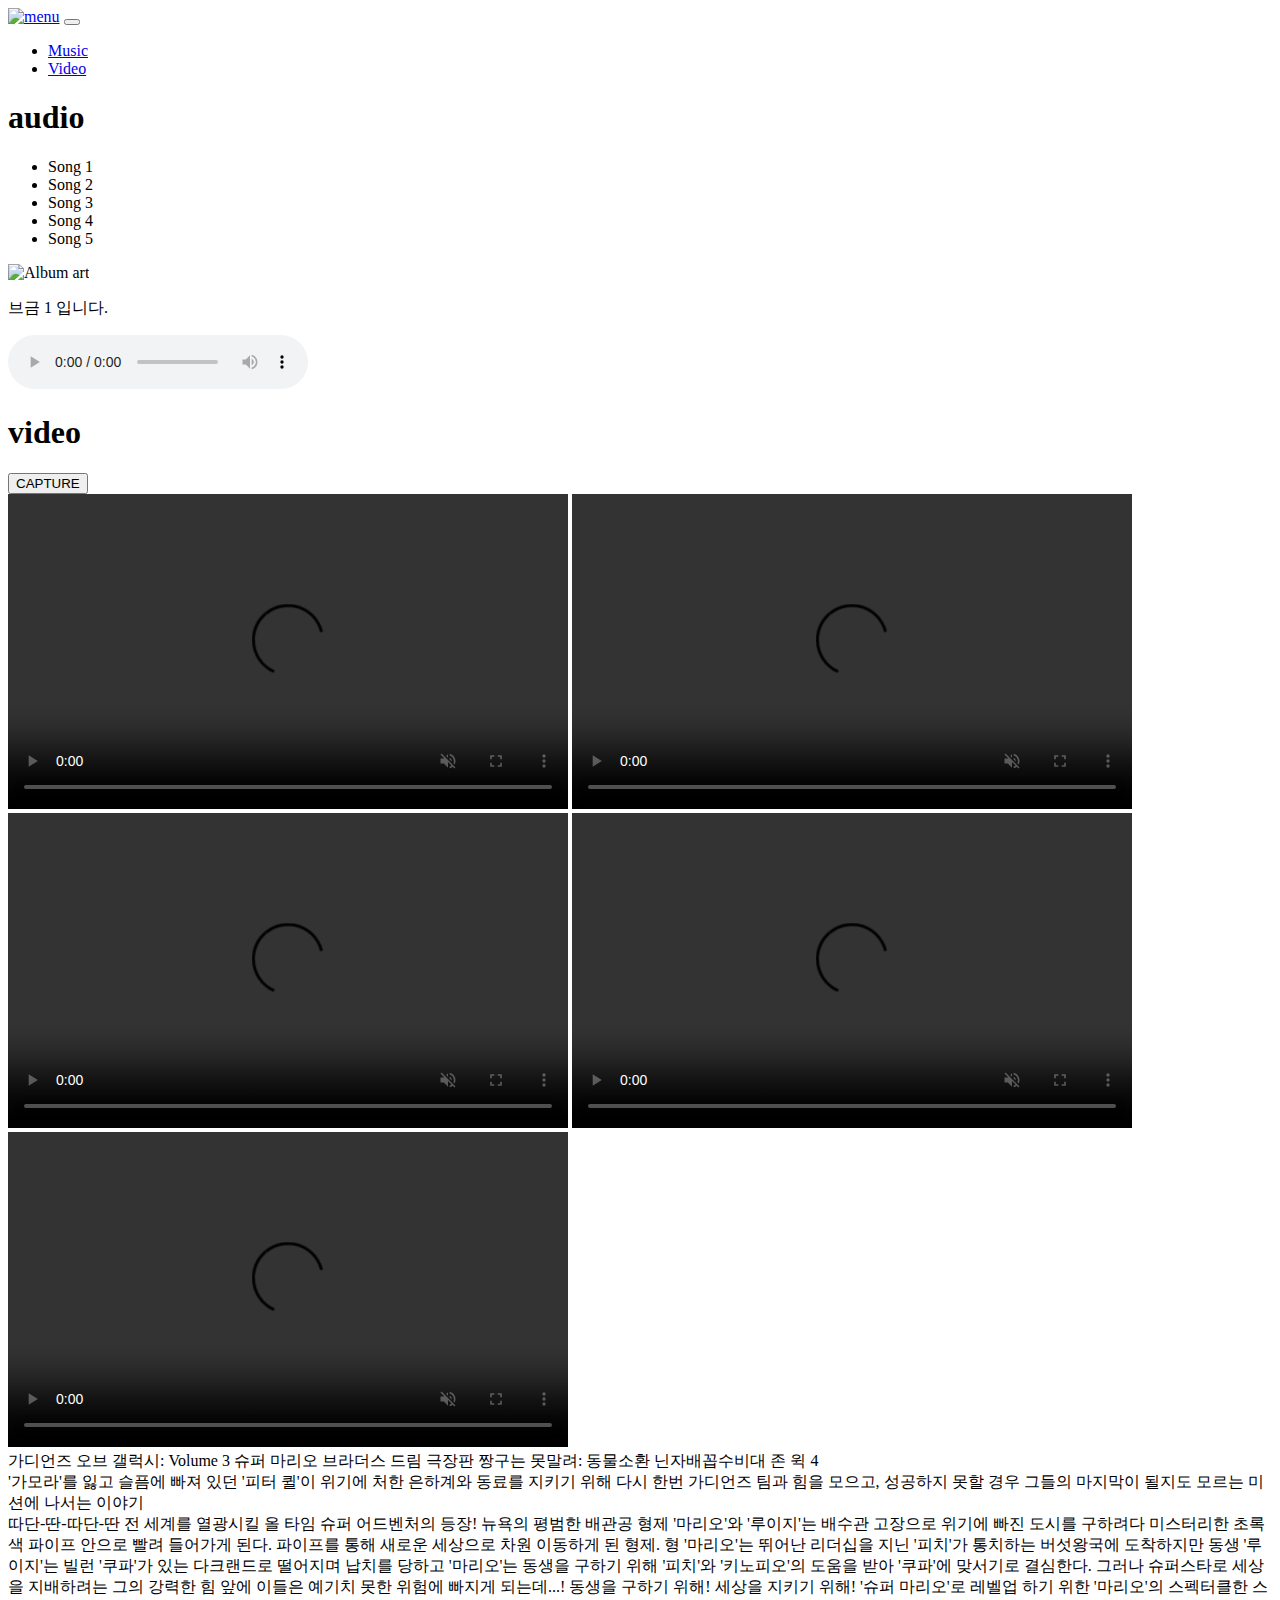
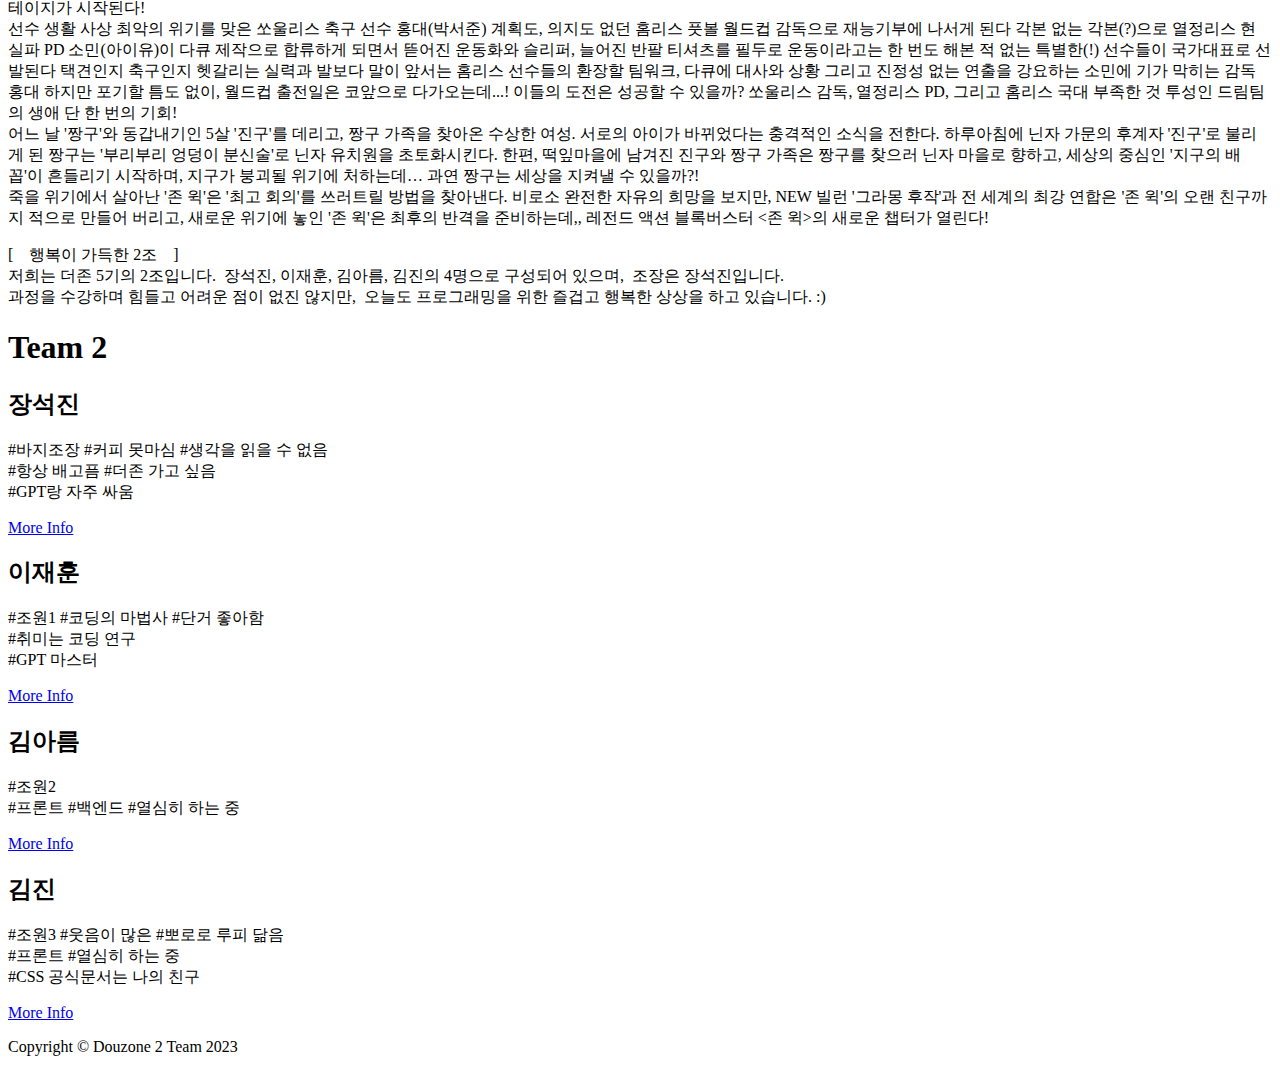
==== commit 6d0887e3: "최종 수정" ====
--- a/src/main/webapp/index.html
+++ b/src/main/webapp/index.html
@@ -175,7 +175,7 @@
 				<div class="card card-area">
 					<div class="card-body">
 						<h2 class="card-title">김아름</h2>
-						<p class="card-text">#조원2 <br> #프론트 #백엔드 #열심히 하는 중
+                        <p class="card-text">#조원2 <br> #프론트 #백엔드 #열심히 하는 중</p>
 					</div>
 					<div class="card-footer">
 
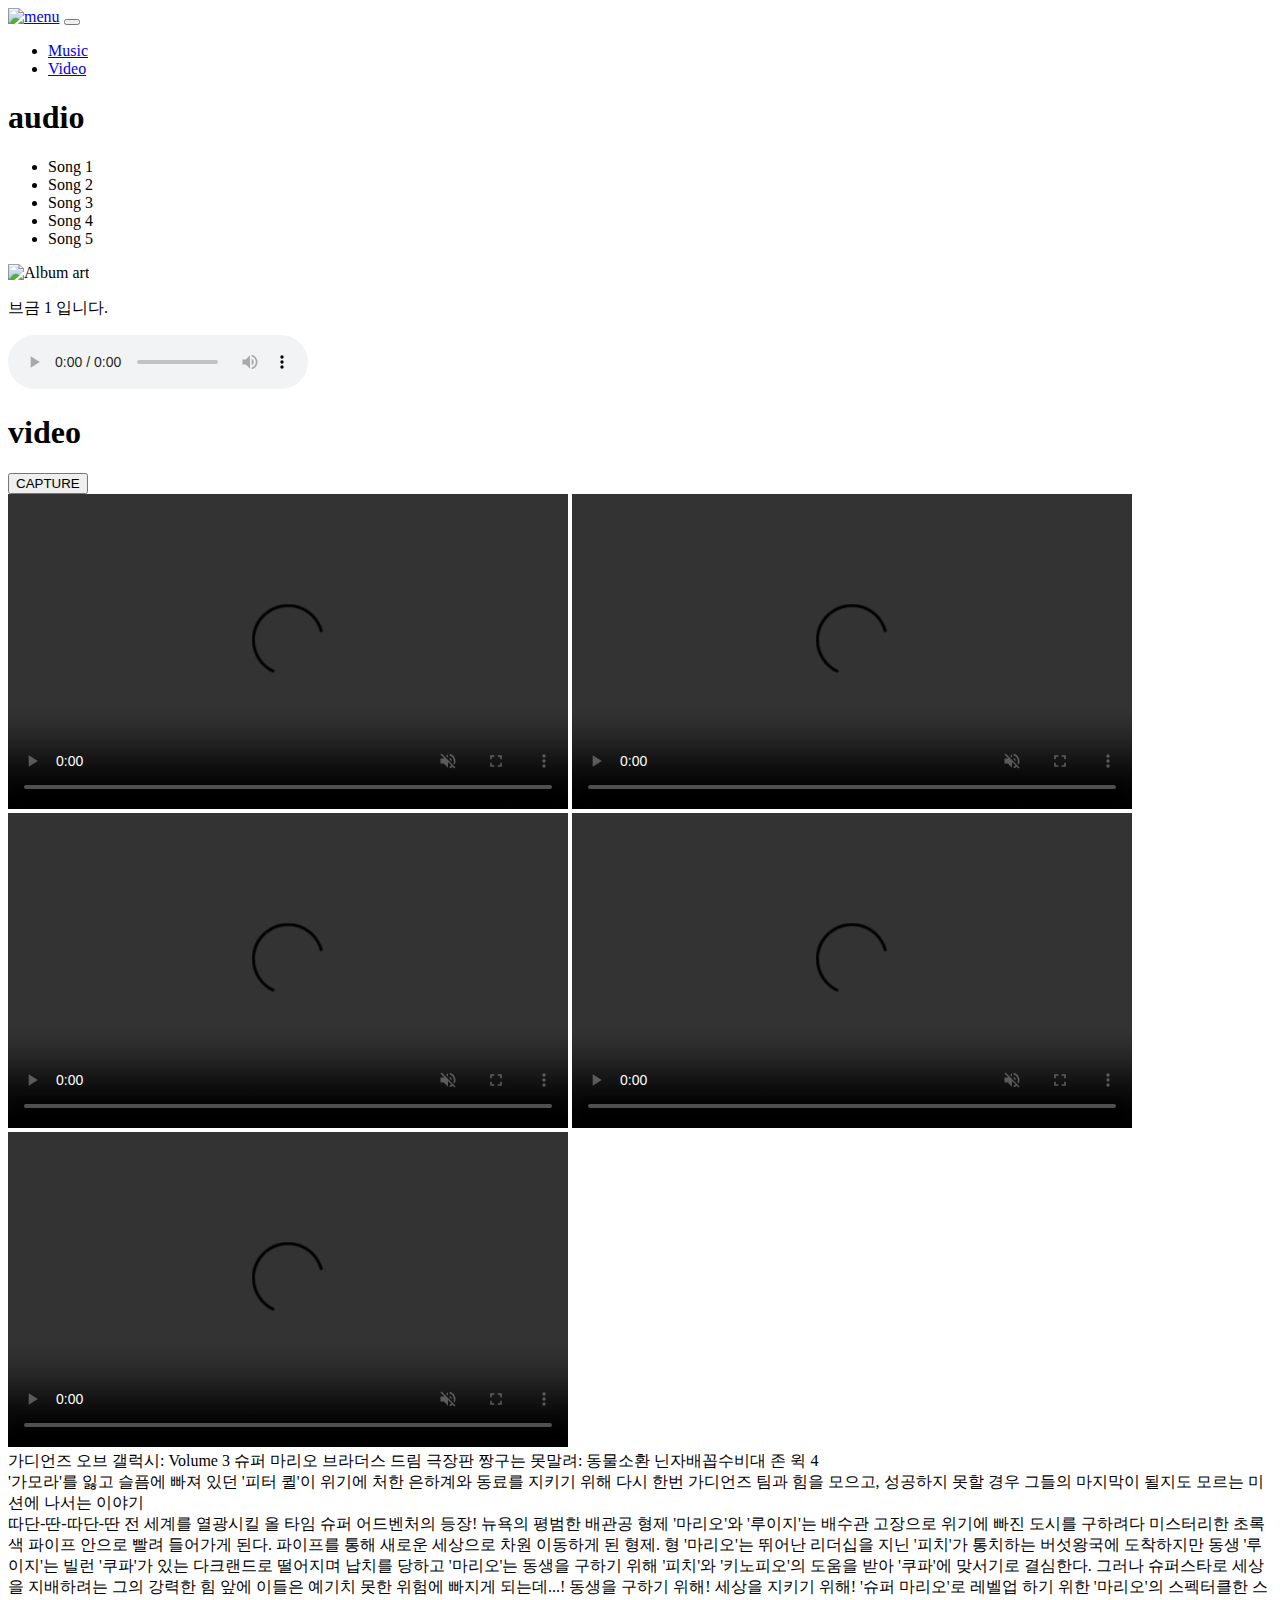
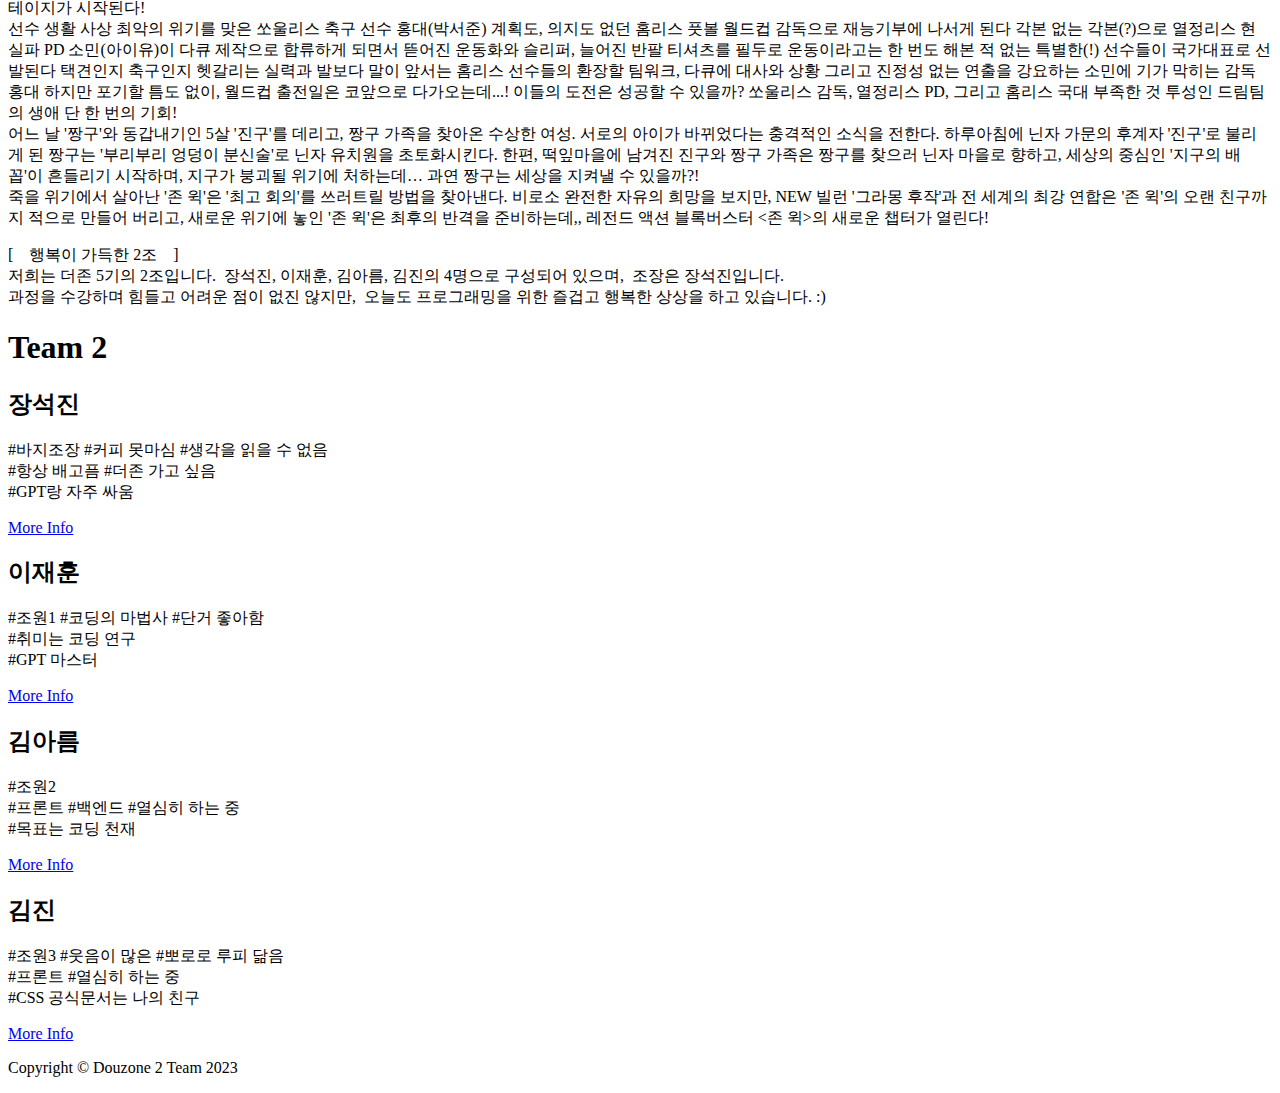
==== commit 2e1ca233: "최종" ====
--- a/src/main/webapp/index.html
+++ b/src/main/webapp/index.html
@@ -175,7 +175,7 @@
 				<div class="card card-area">
 					<div class="card-body">
 						<h2 class="card-title">김아름</h2>
-                        <p class="card-text">#조원2 <br> #프론트 #백엔드 #열심히 하는 중</p>
+                        <p class="card-text">#조원2 <br> #프론트 #백엔드 #열심히 하는 중<br>#목표는 코딩 천재</p>
 					</div>
 					<div class="card-footer">
 
